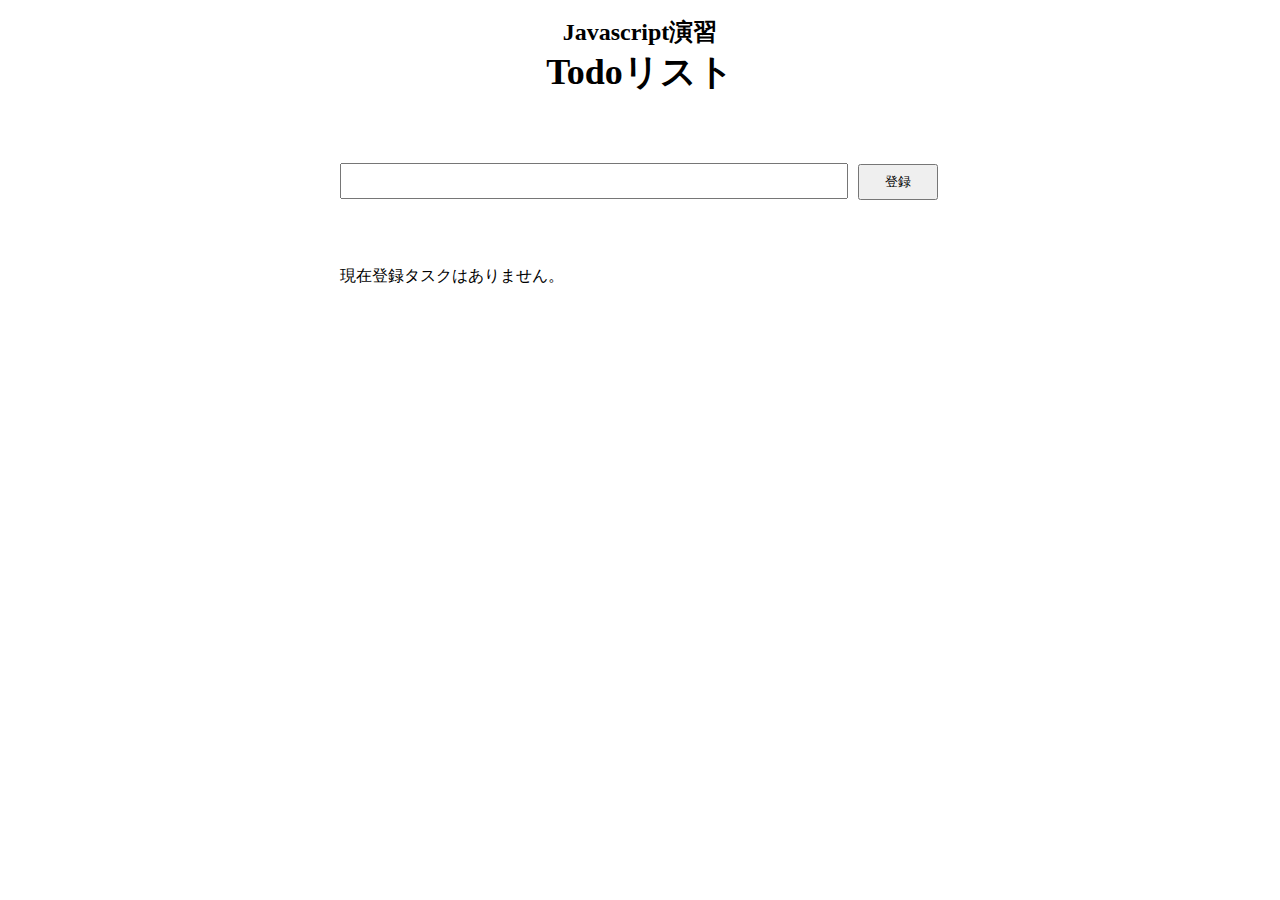
==== modern-js-practice/todolist/index.html @ 817cc9d7 "TodoリストをModeanなJSに置き換える第一弾  表示系とデータ系に関数を分ける" ====
<!DOCTYPE html>
<html lang="ja" class="no-js">
<head prefix="og: http://ogp.me/ns# fb: http://ogp.me/ns/fb# website: http://ogp.me/ns/website#">
<meta charset="UTF-8">
<meta name="viewport" content="width=device-width">
<meta name="format-detection" content="telephone=no">

<title>ToDoリスト | Javascript実習</title>

<script type="module">
document.documentElement.classList.remove('no-js');
document.documentElement.classList.add('js');
</script>
<!-- 
<link rel="preconnect" href="https://fonts.googleapis.com">
<link rel="preconnect" href="https://fonts.gstatic.com" crossorigin>
<link href="https://fonts.googleapis.com/css2?family=Montserrat:wght@500&family=Noto+Serif+JP:wght@400;500&display=swap" rel="stylesheet"><link rel="stylesheet" href="/assets/css/normalize.css">
<link rel="stylesheet" href="/assets/css/ress.css">
<link rel="stylesheet" href="https://cdnjs.cloudflare.com/ajax/libs/animate.css/4.1.1/animate.min.css">
<link rel="stylesheet" href="assets/css/slick.css">
<link rel="stylesheet" href="assets/css/slick-theme.css">
<link rel="stylesheet" href="assets/css/jquery.mCustomScrollbar.min.css"> -->
<link rel="stylesheet" href="assets/css/style.css">
<!--<link rel="stylesheet" href="/assets/css/print.css" media="print">-->

<meta name="description" content="">
<meta property="og:title" content="">
<meta property="og:description" content="">
<meta property="og:image" content="">
<meta property="og:image:alt" content="">
<meta property="og:locale" content="ja_JP">
<meta property="og:type" content="website">
<meta name="twitter:card" content="summary_large_image">
<meta property="og:url" content="https://mywebsite.com/page">
<!--<link rel="canonical" href="https://mywebsite.com/page">-->

<!-- <link rel="icon" href="/favicon.ico">
<link rel="icon" href="/favicon.svg" type="image/svg+xml">
<link rel="apple-touch-icon" href="/apple-touch-icon.png">
<link rel="manifest" href="/my.webmanifest">
<meta name="theme-color" content="#413993"> -->

<!-- Google Tag Manager -->

<!-- End Google Tag Manager -->
</head>

<body>

<!--================= Main Contents Start =================-->
<main role="main">
    <h1 class="page-title">Javascript演習<span class="page-main-title">Todoリスト</span></h1>
    <div class="todolist-wrap">
        <form>
            <div class="todolist-formbox">
                    <input type="text" name="todo-input-text" id="todoinputtext" class="todo-input-text"><button type="button" class="btn-entry" id="entrybtn">登録</button>
            </div>
            <div class="todolist-listWrap" id="todolistListWrap">
                <!-- <ul class="todolist">
                    <li class="todolist__item"><span class="todotext-wrap"><input type="checkbox" name="" class="todo-check"><span class="todo-text">Todoリスト</span></span><button class="btn-delete">削除</button></li>
                </ul> -->
            </div>
        </form>
    </div>
</main>
<!--================= Main Contents End =================-->

<script src="assets/js/scripts.js"></script>

</body>
</html>
---- modern-js-practice/todolist/assets/css/style.css ----
.page-title {
  text-align: center;
  font-size: 24px;
}
.page-title .page-main-title {
  display: block;
  font-size: 36px;
}

.todolist-wrap {
  padding: 50px 0;
  margin: 0 auto;
  max-width: 600px;
}
.todolist-wrap .todolist-formbox .todo-input-text {
  width: calc(100% - 100px);
  height: 30px;
}
.todolist-wrap .todolist-formbox .btn-entry {
  width: 80px;
  height: 36px;
  margin-left: 10px;
}
.todolist-wrap .todolist-listWrap {
  padding: 50px;
  margin-left: 0;
  padding-left: 0;
}
.todolist-wrap .todolist-listWrap .todolist .todolist__item {
  margin: 10px 0;
  list-style: none;
  display: -webkit-box;
  display: -webkit-flex;
  display: -ms-flexbox;
  display: flex;
  -webkit-box-pack: justify;
  -webkit-justify-content: space-between;
      -ms-flex-pack: justify;
          justify-content: space-between;
  border-bottom: #CCC solid 1px;
  padding-bottom: 5px;
}
.todolist-wrap .todolist-listWrap .todolist .todolist__item .todo-check:checked + .todo-text {
  text-decoration: line-through;
}/*# sourceMappingURL=style.css.map */
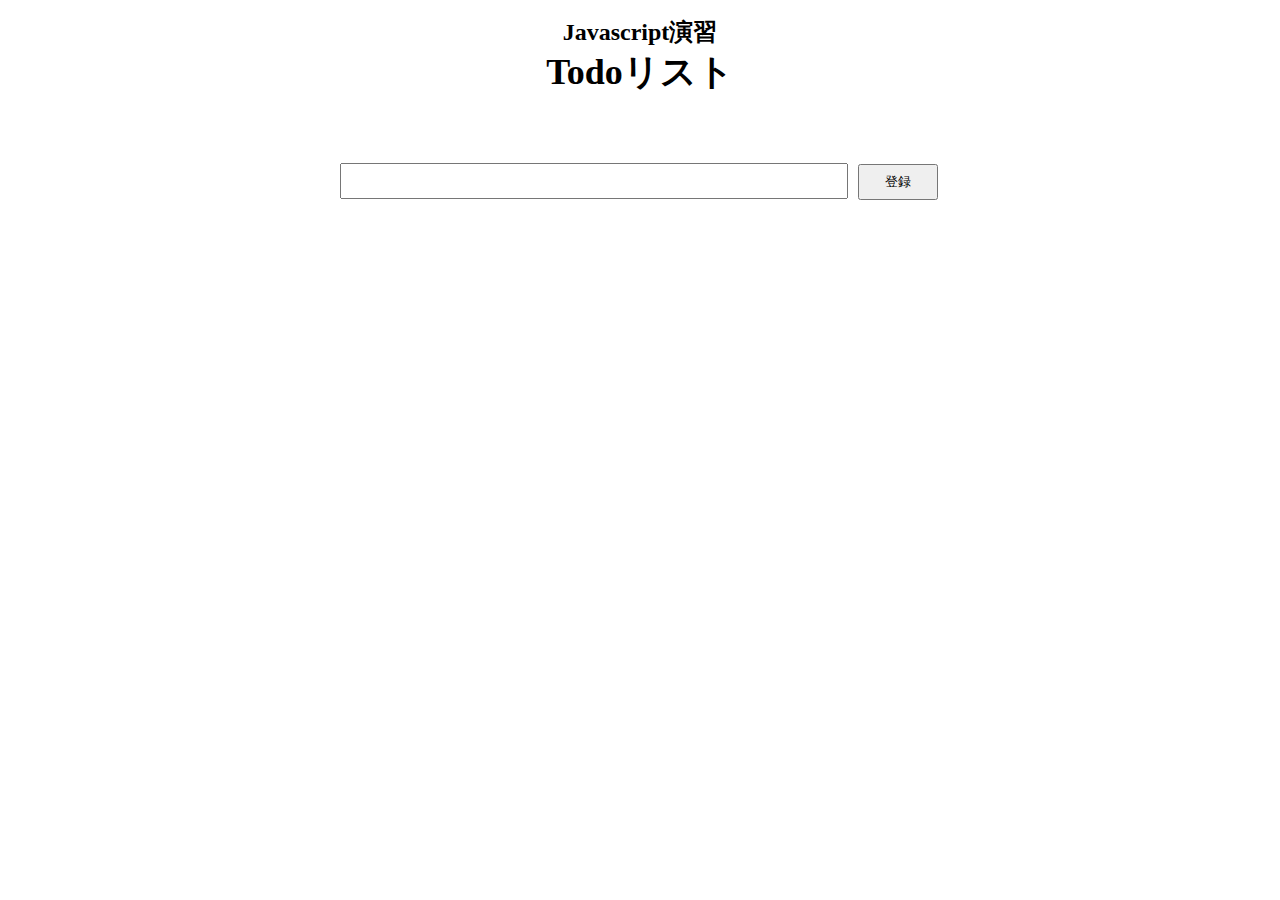
==== commit 6f71a626: "モジュール化とAIコードレビュー" ====
--- a/modern-js-practice/todolist/index.html
+++ b/modern-js-practice/todolist/index.html
@@ -50,22 +50,22 @@
 <!--================= Main Contents Start =================-->
 <main role="main">
     <h1 class="page-title">Javascript演習<span class="page-main-title">Todoリスト</span></h1>
-    <div class="todolist-wrap">
-        <form>
-            <div class="todolist-formbox">
+    <div class="todolist-wrap" id="m-todolist">
+        <!-- <form> -->
+            <!-- <div class="todolist-formbox">
                     <input type="text" name="todo-input-text" id="todoinputtext" class="todo-input-text"><button type="button" class="btn-entry" id="entrybtn">登録</button>
-            </div>
-            <div class="todolist-listWrap" id="todolistListWrap">
-                <!-- <ul class="todolist">
+            </div> -->
+            <!-- <div class="todolist-listWrap" id="todolistListWrap">
+                <ul class="todolist">
                     <li class="todolist__item"><span class="todotext-wrap"><input type="checkbox" name="" class="todo-check"><span class="todo-text">Todoリスト</span></span><button class="btn-delete">削除</button></li>
-                </ul> -->
-            </div>
-        </form>
+                </ul>
+            </div> -->
+        <!-- </form> -->
     </div>
 </main>
 <!--================= Main Contents End =================-->
 
-<script src="assets/js/scripts.js"></script>
+<script src="assets/js/scripts.js" type="module"></script>
 
 </body>
 </html>